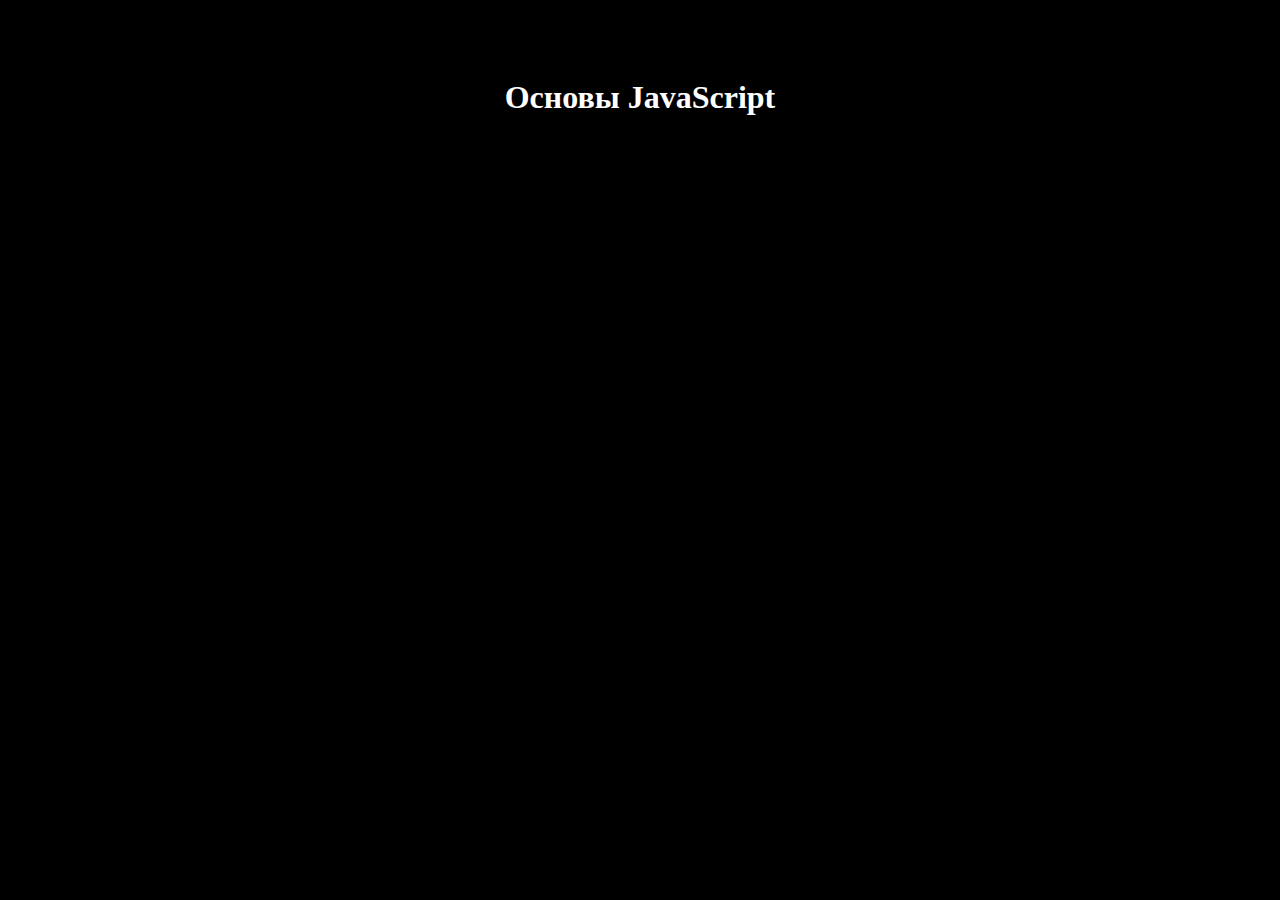
==== index.html @ 3a7863cf "first commit" ====
<!DOCTYPE html>
<html lang="en">
<head>
	<meta charset="UTF-8">
	<meta http-equiv="X-UA-Compatible" content="IE=edge">
	<link rel="stylesheet" href="style.css">
	<meta name="viewport" content="width=device-width, initial-scale=1.0">
	<title>Document Work</title>
	<style></style>
</head>
<body>
	<h1 class="title">Основы JavaScript</h1>	
	<script src="script.js"></script>
</body>
</html>
---- style.css ----
body {
background-color: #000;
padding: 50px;
color: #fff;
display: flex;
align-items: center;
justify-content: center;
}
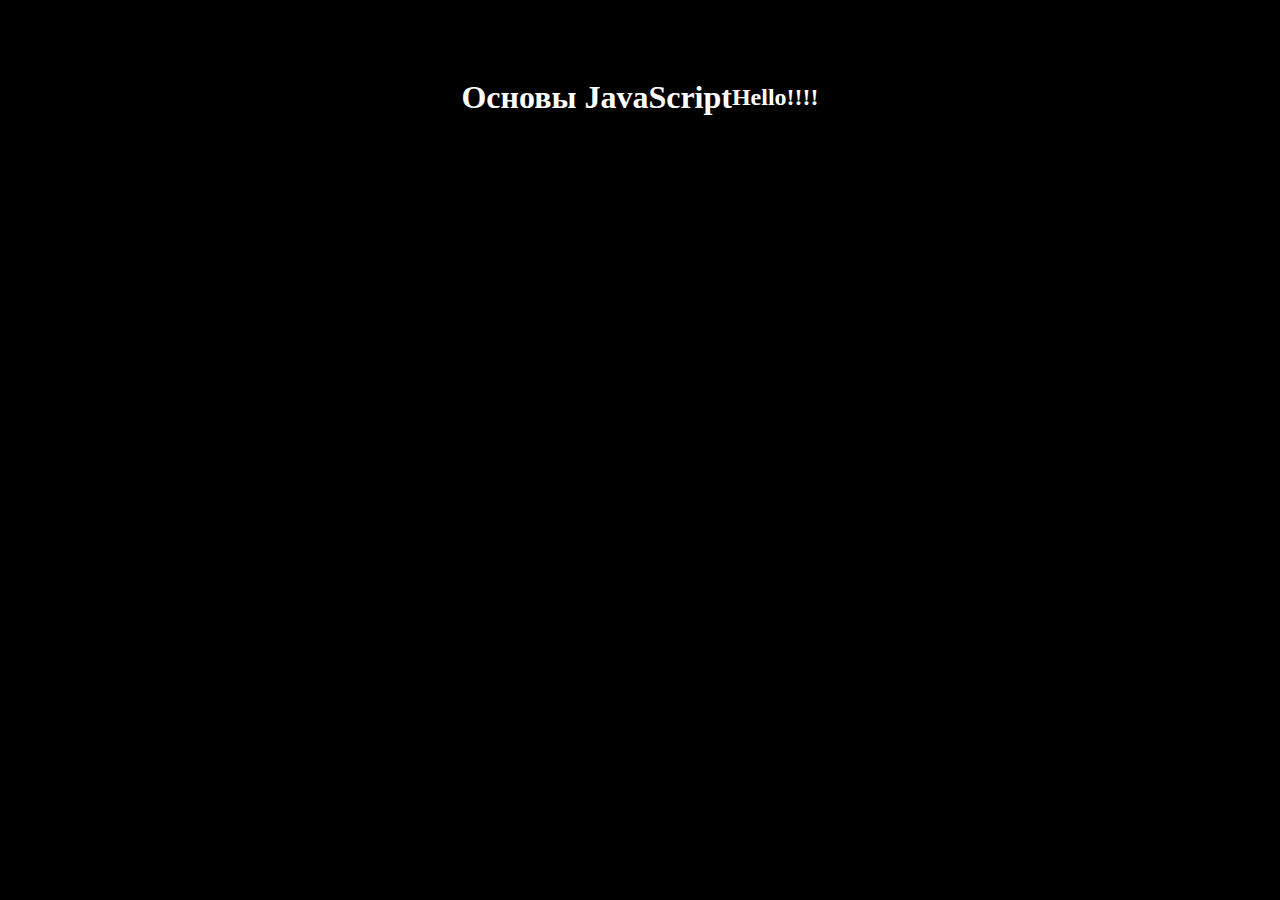
==== commit f7425e6f: "index mod" ====
--- a/index.html
+++ b/index.html
@@ -9,7 +9,8 @@
 	<style></style>
 </head>
 <body>
-	<h1 class="title">Основы JavaScript</h1>	
+	<h1 class="title">Основы JavaScript</h1>
+	<h2>Hello!!!!</h2>	
 	<script src="script.js"></script>
 </body>
 </html>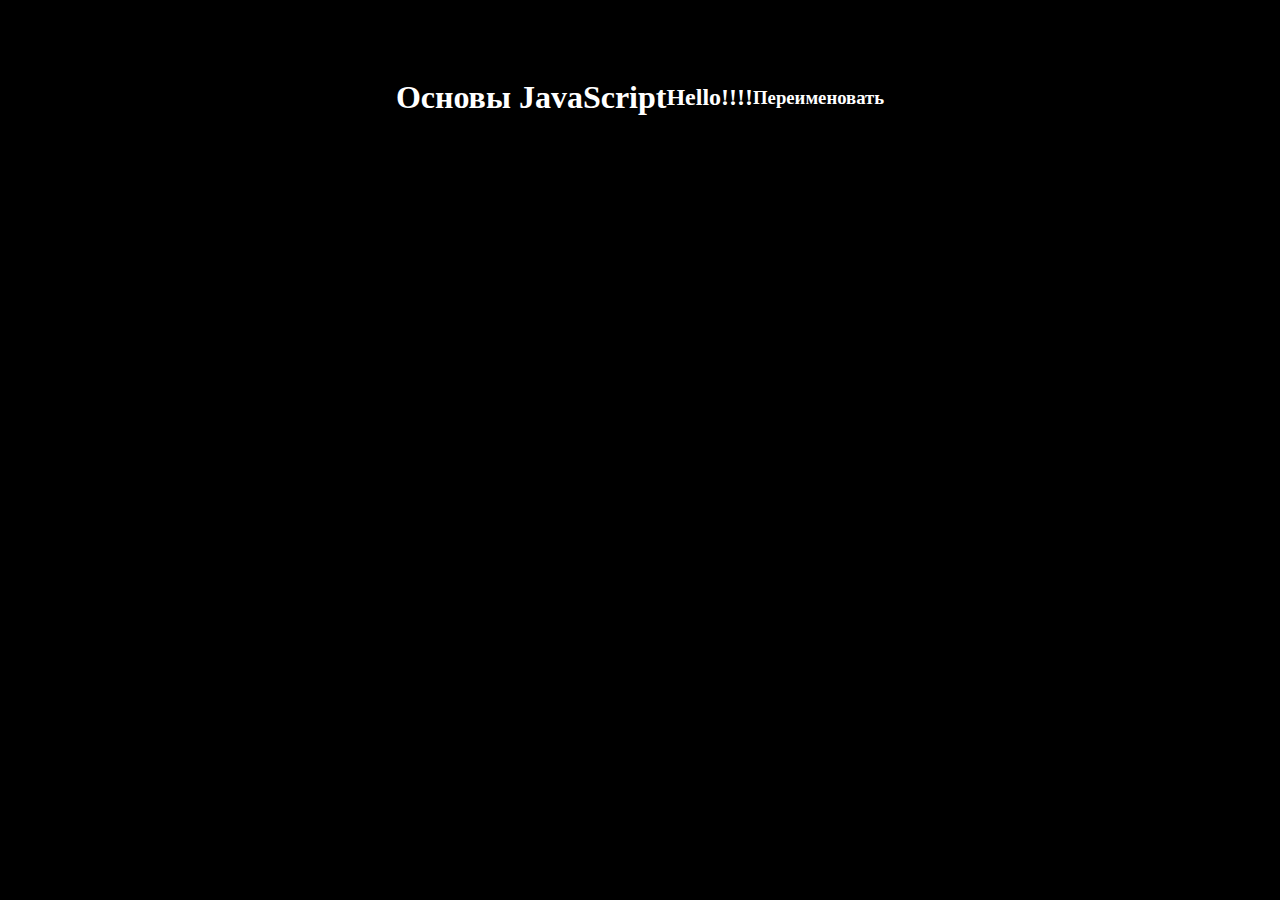
==== commit 2d523ad0: "reserve" ====
--- a/index.html
+++ b/index.html
@@ -10,7 +10,8 @@
 </head>
 <body>
 	<h1 class="title">Основы JavaScript</h1>
-	<h2>Hello!!!!</h2>	
+	<h2>Hello!!!!</h2>
+	<h3>Переименовать</h3>
 	<script src="script.js"></script>
 </body>
 </html>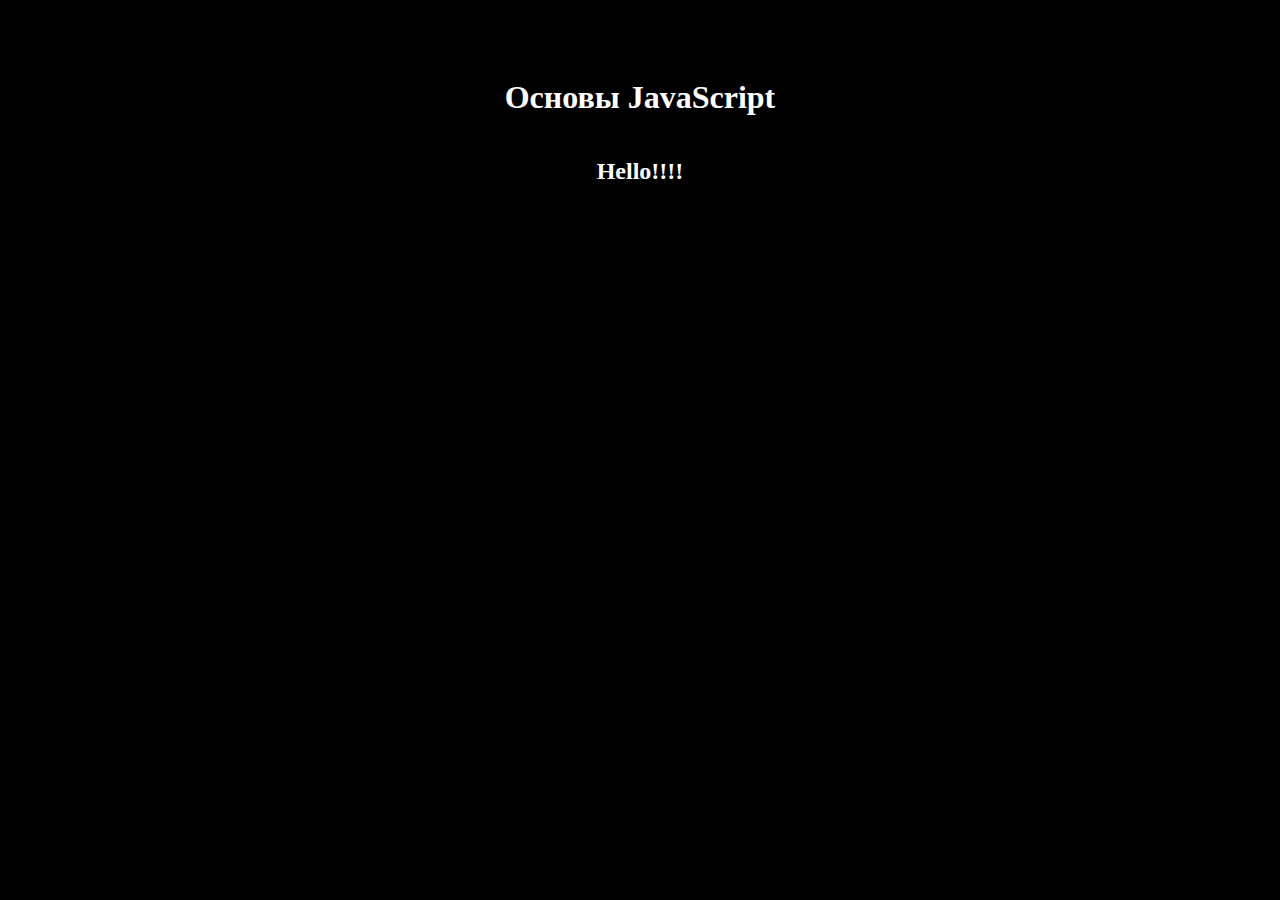
==== commit b70c95a6: "lesson Petrochenko" ====
--- a/index.html
+++ b/index.html
@@ -10,8 +10,7 @@
 </head>
 <body>
 	<h1 class="title">Основы JavaScript</h1>
-	<h2>Hello!!!!</h2>
-	<h3>Переименовать</h3>
+	<h2>Hello!!!!</h2>	
 	<script src="script.js"></script>
 </body>
 </html>--- a/style.css
+++ b/style.css
@@ -3,6 +3,7 @@
 padding: 50px;
 color: #fff;
 display: flex;
+flex-direction: column;
 align-items: center;
 justify-content: center;
 }
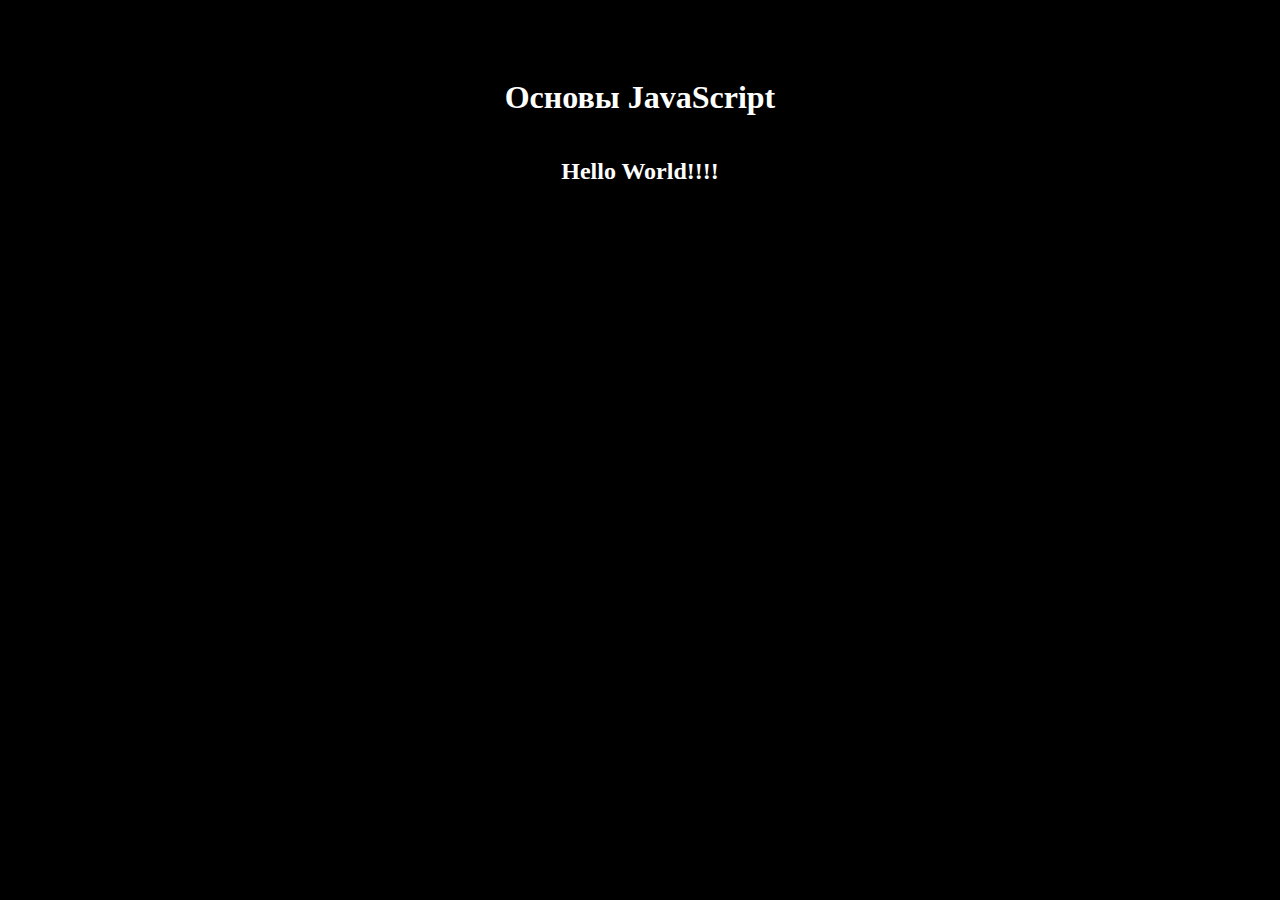
==== commit 298db718: "fix:add file cloneObject" ====
--- a/index.html
+++ b/index.html
@@ -5,12 +5,12 @@
 	<meta http-equiv="X-UA-Compatible" content="IE=edge">
 	<link rel="stylesheet" href="style.css">
 	<meta name="viewport" content="width=device-width, initial-scale=1.0">
-	<title>Document Work</title>
+	<title>learn Java Script</title>
 	<style></style>
 </head>
 <body>
 	<h1 class="title">Основы JavaScript</h1>
-	<h2>Hello!!!!</h2>	
+	<h2>Hello World!!!!</h2>	
 	<script src="script.js"></script>
 </body>
 </html>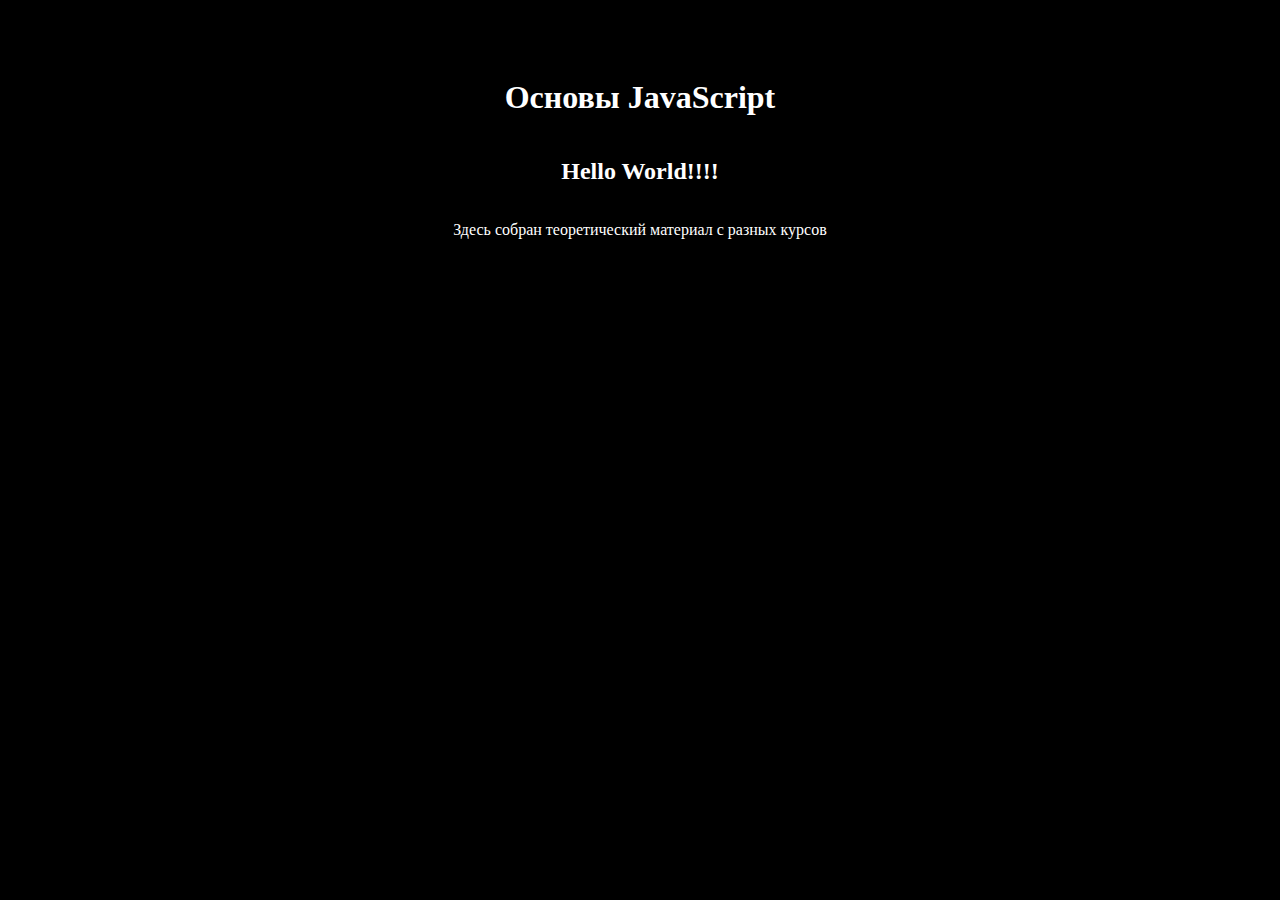
==== commit 8470a16b: "refactor: rename vars for better readability" ====
--- a/index.html
+++ b/index.html
@@ -1,16 +1,17 @@
-<!DOCTYPE html>
-<html lang="en">
-<head>
-	<meta charset="UTF-8">
-	<meta http-equiv="X-UA-Compatible" content="IE=edge">
-	<link rel="stylesheet" href="style.css">
-	<meta name="viewport" content="width=device-width, initial-scale=1.0">
-	<title>learn Java Script</title>
-	<style></style>
-</head>
-<body>
-	<h1 class="title">Основы JavaScript</h1>
-	<h2>Hello World!!!!</h2>	
-	<script src="script.js"></script>
-</body>
+<!DOCTYPE html>
+<html lang="en">
+<head>
+	<meta charset="UTF-8">
+	<meta http-equiv="X-UA-Compatible" content="IE=edge">
+	<link rel="stylesheet" href="style.css">
+	<meta name="viewport" content="width=device-width, initial-scale=1.0">
+	<title>Learn Java Script</title>
+	<style></style>
+</head>
+<body>
+	<h1 class="title">Основы JavaScript</h1>
+	<h2>Hello World!!!!</h2>
+	<p>Здесь собран теоретический материал с разных курсов</p>	
+	<script src="script.js"></script>
+</body>
 </html>--- a/style.css
+++ b/style.css
@@ -1,10 +1,11 @@
-body {
-background-color: #000;
-padding: 50px;
-color: #fff;
-display: flex;
-flex-direction: column;
-align-items: center;
-justify-content: center;
-}
-
+body {
+background-color: #000;
+padding: 50px;
+color: #fff;
+display: flex;
+flex-direction: column;
+align-items: center;
+justify-content: center;
+
+}
+
